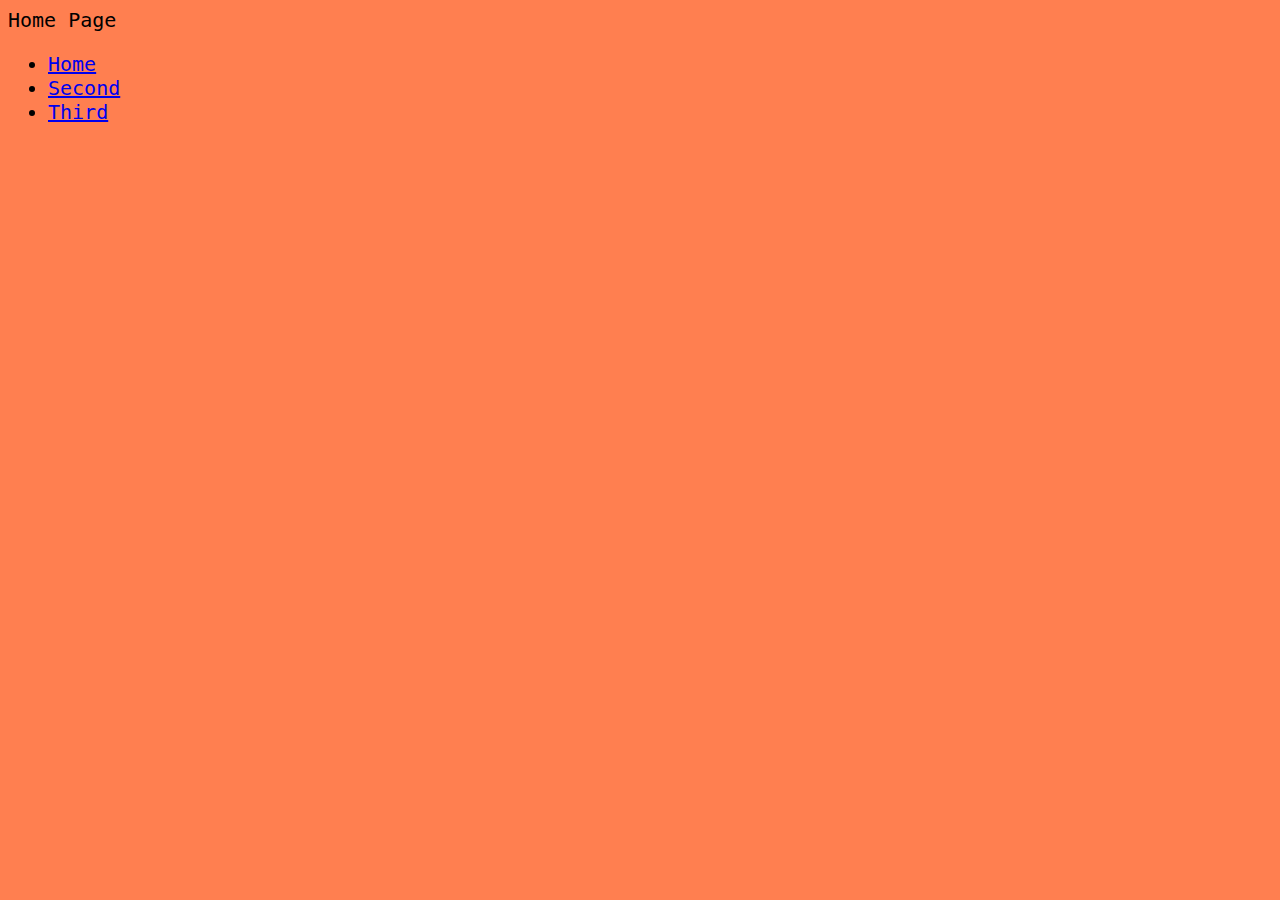
==== index.html @ 934228a5 "Add files via upload" ====
<!DOCTYPE html>
<html>
<head>
	<title></title>
	<link rel="stylesheet" type="text/css" href="main.css">
</head >

<body>
	Home Page
	<ul>
		<li>
			<a href="index.html">Home</a>
		</li>
		<li>
			<a href="second.html">Second</a>
		</li>
		<li>
			<a href="third.html">Third</a>
		</li>
	</ul>
</body>
</html>
---- main.css ----
body {
	background-color: coral;
	font-size:20px;
	font-family: 'Roboto Mono', monospace;
	background-image: url("logoMakr_2jcvXY.png");
}
h1 {
	font-family: 'Oswald', sans-serif;
}

.logo {
	margin-left:33%;
}
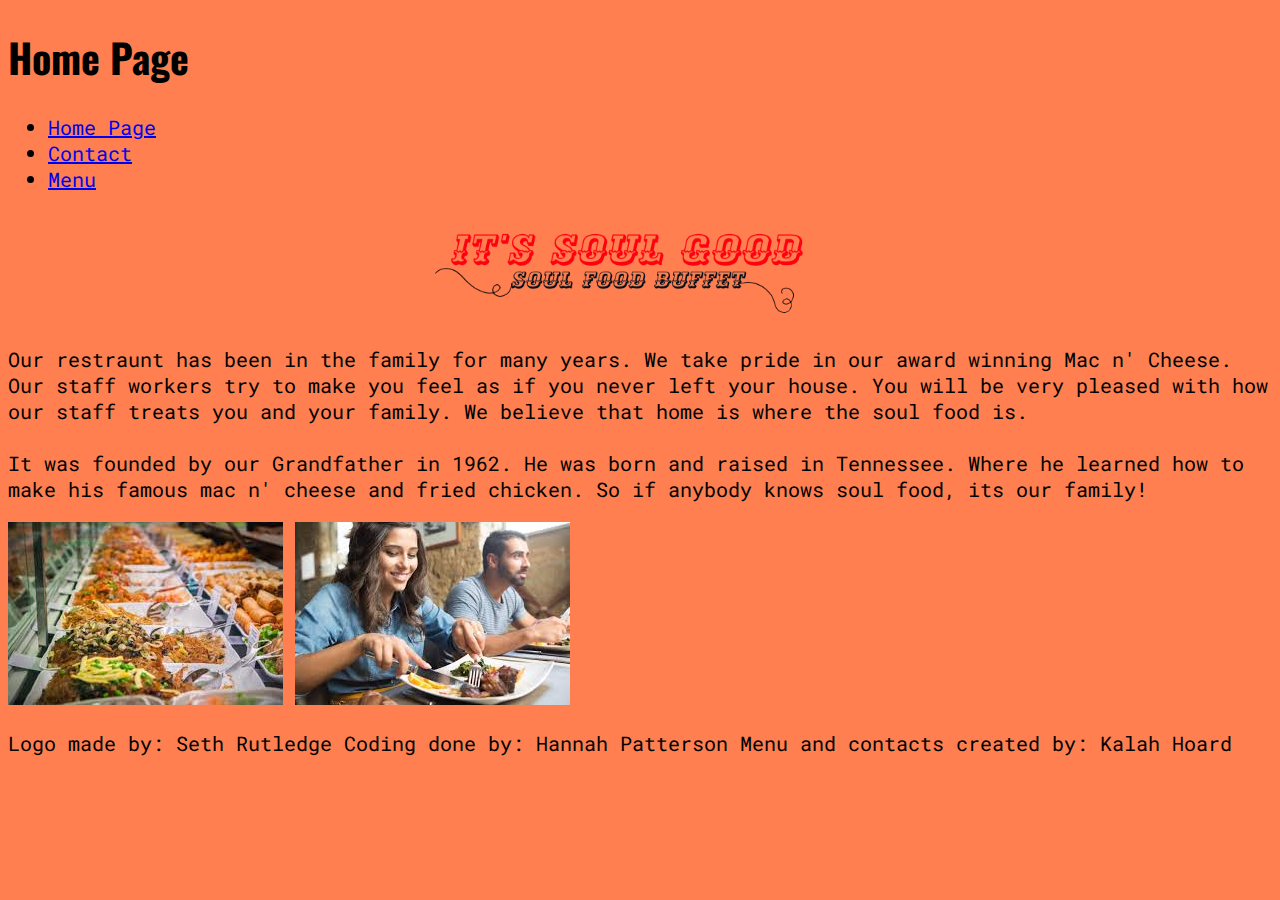
==== commit b343476d: "Add files via upload" ====
--- a/index.html
+++ b/index.html
@@ -2,21 +2,35 @@
 <html>
 <head>
 	<title></title>
+	<link href="https://fonts.googleapis.com/css?family=Oswald|Roboto+Mono&display=swap" rel="stylesheet">
 	<link rel="stylesheet" type="text/css" href="main.css">
 </head >
 
 <body>
-	Home Page
+	<h1>Home Page</h1>
 	<ul>
 		<li>
-			<a href="index.html">Home</a>
+			<a href="index.html">Home Page</a>
 		</li>
 		<li>
-			<a href="second.html">Second</a>
+			<a href="ContactPage.html">Contact</a>
 		</li>
 		<li>
-			<a href="third.html">Third</a>
+			<a href="MenuPage.html">Menu</a>
 		</li>
 	</ul>
+	<div>
+	<img src="logo.png" class="logo">
+	</div>
+	<p>
+		Our restraunt has been in the family for many years. We take pride in our award winning Mac n' Cheese. Our staff workers try to make you feel as if you never left your house. You will be very pleased with how our staff treats you and your family. We believe that home is where the soul food is.<br> 
+		<br>
+		It was founded by our Grandfather in 1962. He was born and raised in Tennessee. Where he learned how to make his famous mac n' cheese and fried chicken. So if anybody knows soul food, its our family!<br>
+	</p>
+	<img src="buffet.jpeg">
+	<img src="people.jpeg">
+	<p>Logo made by: Seth Rutledge
+		Coding done by: Hannah Patterson
+		Menu and contacts created by: Kalah Hoard</p>
 </body>
 </html>